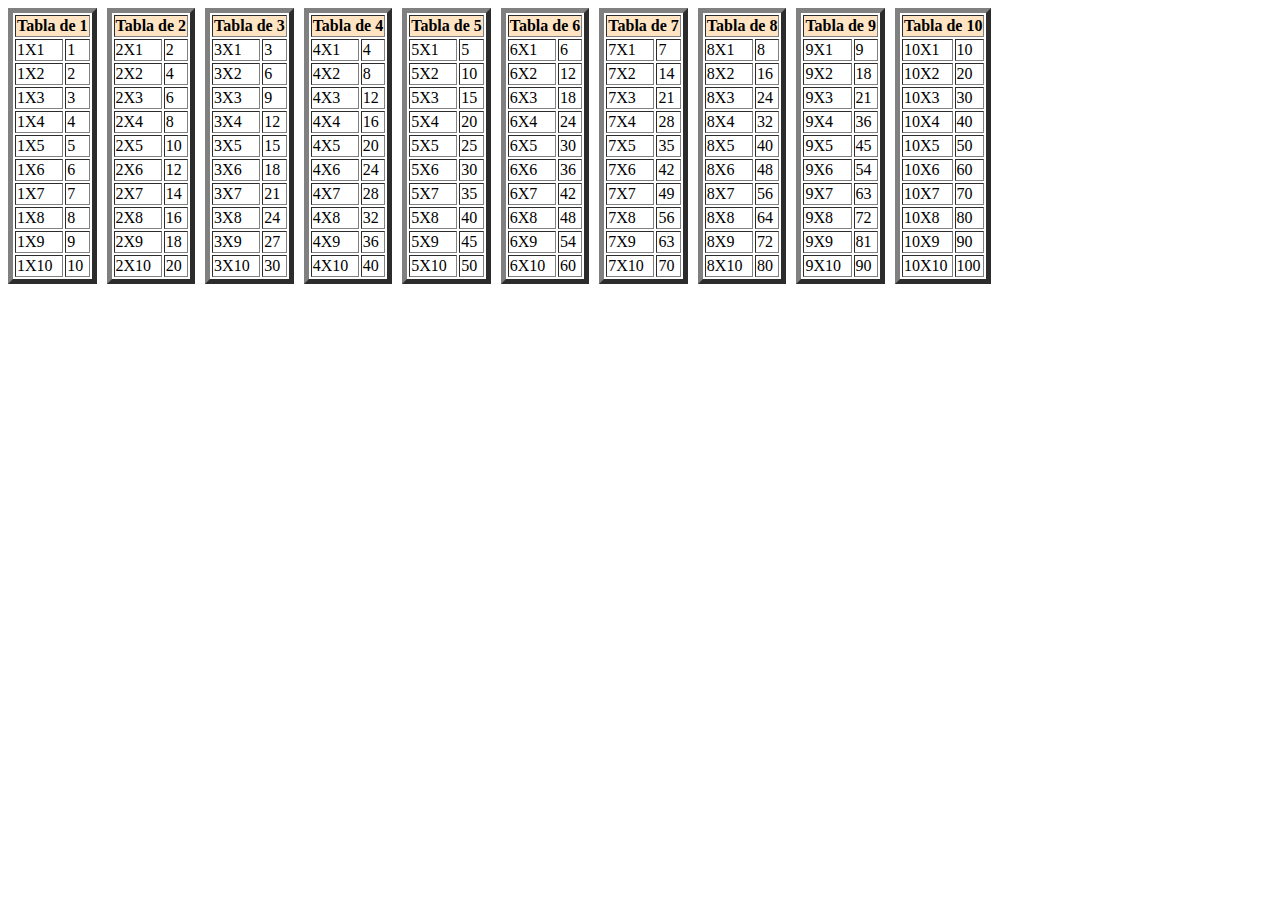
==== tarea-tabla-1/index.html @ 46db838b "commit" ====
<!DOCTYPE html>
<html lang="en">
<head>
    <meta charset="UTF-8">
    <meta name="viewport" content="width=device-width, initial-scale=1.0">
    <title>Tarea Tabla 1</title>
    <link rel="stylesheet" href="style.css">
</head>
<body>
    <table border="5">
    <tr>
        <th colspan="2">Tabla de 1</th>
    </tr>
    <tr>
        <td>1X1</td>
        <td>1</td>
    </tr>
    <tr>
        <td>1X2</td>
        <td>2</td>
    </tr>
    <tr>
        <td>1X3</td>
        <td>3</td>
    </tr>
    <tr>
        <td>1X4</td>
        <td>4</td>
    </tr>
    <tr>
        <td>1X5</td>
        <td>5</td>
    </tr>
    <tr>
        <td>1X6</td>
        <td>6</td>
    </tr>
    <tr>
        <td>1X7</td>
        <td>7</td>
    </tr>
    <tr>
        <td>1X8</td>
        <td>8</td>
    </tr>
    <tr>
        <td>1X9</td>
        <td>9</td>
    </tr>
    <tr>
        <td>1X10</td>
        <td>10</td>
    </tr>
    </table>

    <table border="5">
        <tr>
            <th colspan="2">Tabla de 2</th>
        </tr>
        <tr>
            <td>2X1</td>
            <td>2</td>
        </tr>
        <tr>
            <td>2X2</td>
            <td>4</td>
        </tr>
        <tr>
            <td>2X3</td>
            <td>6</td>
        </tr>
        <tr>
            <td>2X4</td>
            <td>8</td>
        </tr>
        <tr>
            <td>2X5</td>
            <td>10</td>
        </tr>
        <tr>
            <td>2X6</td>
            <td>12</td>
        </tr>
        <tr>
            <td>2X7</td>
            <td>14</td>
        </tr>
        <tr>
            <td>2X8</td>
            <td>16</td>
        </tr>
        <tr>
            <td>2X9</td>
            <td>18</td>
        </tr>
        <tr>
            <td>2X10</td>
            <td>20</td>
        </tr>
    </table>

    <table border="5">
        <tr>
            <th colspan="2">Tabla de 3</th>
        </tr>
        <tr>
            <td>3X1</td>
            <td>3</td>
        </tr>
        <tr>
            <td>3X2</td>
            <td>6</td>
        </tr>
        <tr>
            <td>3X3</td>
            <td>9</td>
        </tr>
        <tr>
            <td>3X4</td>
            <td>12</td>
        </tr>
        <tr>
            <td>3X5</td>
            <td>15</td>
        </tr>
        <tr>
            <td>3X6</td>
            <td>18</td>
        </tr>
        <tr>
            <td>3X7</td>
            <td>21</td>
        </tr>
        <tr>
            <td>3X8</td>
            <td>24</td>
        </tr>
        <tr>
            <td>3X9</td>
            <td>27</td>
        </tr>
        <tr>
            <td>3X10</td>
            <td>30</td>
        </tr>
    </table>
    
    <table border="5">
        <tr>
            <th colspan="2">Tabla de 4</th>
        </tr>
        <tr>
            <td>4X1</td>
            <td>4</td>
        </tr>
        <tr>
            <td>4X2</td>
            <td>8</td>
        </tr>
        <tr>
            <td>4X3</td>
            <td>12</td>
        </tr>
        <tr>
            <td>4X4</td>
            <td>16</td>
        </tr>
        <tr>
            <td>4X5</td>
            <td>20</td>
        </tr>
        <tr>
            <td>4X6</td>
            <td>24</td>
        </tr>
        <tr>
            <td>4X7</td>
            <td>28</td>
        </tr>
        <tr>
            <td>4X8</td>
            <td>32</td>
        </tr>
        <tr>
            <td>4X9</td>
            <td>36</td>
        </tr>
        <tr>
            <td>4X10</td>
            <td>40</td>
        </tr>
    </table>
    
    <table border="5">
        <tr>
            <th colspan="2">Tabla de 5</th>
        </tr>
        <tr>
            <td>5X1</td>
            <td>5</td>
        </tr>
        <tr>
            <td>5X2</td>
            <td>10</td>
        </tr>
        <tr>
            <td>5X3</td>
            <td>15</td>
        </tr>
        <tr>
            <td>5X4</td>
            <td>20</td>
        </tr>
        <tr>
            <td>5X5</td>
            <td>25</td>
        </tr>
        <tr>
            <td>5X6</td>
            <td>30</td>
        </tr>
        <tr>
            <td>5X7</td>
            <td>35</td>
        </tr>
        <tr>
            <td>5X8</td>
            <td>40</td>
        </tr>
        <tr>
            <td>5X9</td>
            <td>45</td>
        </tr>
        <tr>
            <td>5X10</td>
            <td>50</td>
        </tr>
    </table>
    
    <table border="5">
        <tr>
            <th colspan="2">Tabla de 6</th>
        </tr>
        <tr>
            <td>6X1</td>
            <td>6</td>
        </tr>
        <tr>
            <td>6X2</td>
            <td>12</td>
        </tr>
        <tr>
            <td>6X3</td>
            <td>18</td>
        </tr>
        <tr>
            <td>6X4</td>
            <td>24</td>
        </tr>
        <tr>
            <td>6X5</td>
            <td>30</td>
        </tr>
        <tr>
            <td>6X6</td>
            <td>36</td>
        </tr>
        <tr>
            <td>6X7</td>
            <td>42</td>
        </tr>
        <tr>
            <td>6X8</td>
            <td>48</td>
        </tr>
        <tr>
            <td>6X9</td>
            <td>54</td>
        </tr>
        <tr>
            <td>6X10</td>
            <td>60</td>
        </tr>
    </table>
    
    <table border="5">
        <tr>
            <th colspan="2">Tabla de 7</th>
        </tr>
        <tr>
            <td>7X1</td>
            <td>7</td>
        </tr>
        <tr>
            <td>7X2</td>
            <td>14</td>
        </tr>
        <tr>
            <td>7X3</td>
            <td>21</td>
        </tr>
        <tr>
            <td>7X4</td>
            <td>28</td>
        </tr>
        <tr>
            <td>7X5</td>
            <td>35</td>
        </tr>
        <tr>
            <td>7X6</td>
            <td>42</td>
        </tr>
        <tr>
            <td>7X7</td>
            <td>49</td>
        </tr>
        <tr>
            <td>7X8</td>
            <td>56</td>
        </tr>
        <tr>
            <td>7X9</td>
            <td>63</td>
        </tr>
        <tr>
            <td>7X10</td>
            <td>70</td>
        </tr>
    </table>
    
    <table border="5">
        <tr>
            <th colspan="2">Tabla de 8</th>
        </tr>
        <tr>
            <td>8X1</td>
            <td>8</td>
        </tr>
        <tr>
            <td>8X2</td>
            <td>16</td>
        </tr>
        <tr>
            <td>8X3</td>
            <td>24</td>
        </tr>
        <tr>
            <td>8X4</td>
            <td>32</td>
        </tr>
        <tr>
            <td>8X5</td>
            <td>40</td>
        </tr>
        <tr>
            <td>8X6</td>
            <td>48</td>
        </tr>
        <tr>
            <td>8X7</td>
            <td>56</td>
        </tr>
        <tr>
            <td>8X8</td>
            <td>64</td>
        </tr>
        <tr>
            <td>8X9</td>
            <td>72</td>
        </tr>
        <tr>
            <td>8X10</td>
            <td>80</td>
        </tr>
    </table>
    
    <table border="5">
        <tr>
            <th colspan="2">Tabla de 9</th>
        </tr>
        <tr>
            <td>9X1</td>
            <td>9</td>
        </tr>
        <tr>
            <td>9X2</td>
            <td>18</td>
        </tr>
        <tr>
            <td>9X3</td>
            <td>21</td>
        </tr>
        <tr>
            <td>9X4</td>
            <td>36</td>
        </tr>
        <tr>
            <td>9X5</td>
            <td>45</td>
        </tr>
        <tr>
            <td>9X6</td>
            <td>54</td>
        </tr>
        <tr>
            <td>9X7</td>
            <td>63</td>
        </tr>
        <tr>
            <td>9X8</td>
            <td>72</td>
        </tr>
        <tr>
            <td>9X9</td>
            <td>81</td>
        </tr>
        <tr>
            <td>9X10</td>
            <td>90</td>
        </tr>
    </table>

    <table border="5">
        <tr>
            <th colspan="2">Tabla de 10</th>
        </tr>
        <tr>
            <td>10X1</td>
            <td>10</td>
        </tr>
        <tr>
            <td>10X2</td>
            <td>20</td>
        </tr>
        <tr>
            <td>10X3</td>
            <td>30</td>
        </tr>
        <tr>
            <td>10X4</td>
            <td>40</td>
        </tr>
        <tr>
            <td>10X5</td>
            <td>50</td>
        </tr>
        <tr>
            <td>10X6</td>
            <td>60</td>
        </tr>
        <tr>
            <td>10X7</td>
            <td>70</td>
        </tr>
        <tr>
            <td>10X8</td>
            <td>80</td>
        </tr>
        <tr>
            <td>10X9</td>
            <td>90</td>
        </tr>
        <tr>
            <td>10X10</td>
            <td>100</td>
        </tr>
    </table>
</body>
</html>
---- tarea-tabla-1/style.css ----
body{
    display: flex
}
table{
    margin-right: 10px;
    gap: 20px;
}
th{
    background-color: bisque;
}
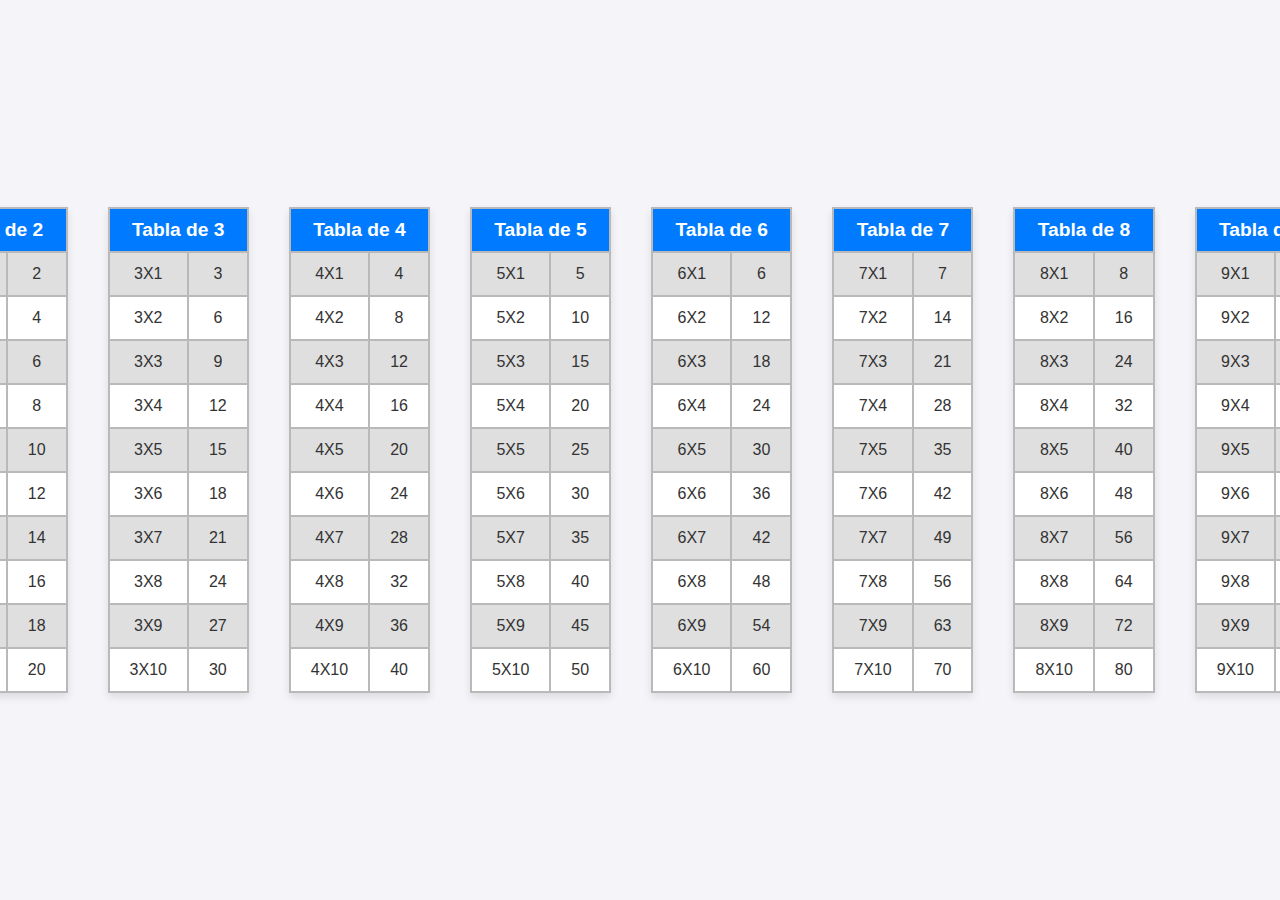
==== commit 0d341338: "commit" ====
--- a/tarea-tabla-1/index.html
+++ b/tarea-tabla-1/index.html
@@ -7,7 +7,7 @@
     <link rel="stylesheet" href="style.css">
 </head>
 <body>
-    <table border="5">
+    <table>
     <tr>
         <th colspan="2">Tabla de 1</th>
     </tr>
@@ -53,7 +53,7 @@
     </tr>
     </table>
 
-    <table border="5">
+    <table>
         <tr>
             <th colspan="2">Tabla de 2</th>
         </tr>
@@ -99,7 +99,7 @@
         </tr>
     </table>
 
-    <table border="5">
+    <table>
         <tr>
             <th colspan="2">Tabla de 3</th>
         </tr>
@@ -145,7 +145,7 @@
         </tr>
     </table>
     
-    <table border="5">
+    <table>
         <tr>
             <th colspan="2">Tabla de 4</th>
         </tr>
@@ -191,7 +191,7 @@
         </tr>
     </table>
     
-    <table border="5">
+    <table>
         <tr>
             <th colspan="2">Tabla de 5</th>
         </tr>
@@ -237,7 +237,7 @@
         </tr>
     </table>
     
-    <table border="5">
+    <table>
         <tr>
             <th colspan="2">Tabla de 6</th>
         </tr>
@@ -283,7 +283,7 @@
         </tr>
     </table>
     
-    <table border="5">
+    <table>
         <tr>
             <th colspan="2">Tabla de 7</th>
         </tr>
@@ -329,7 +329,7 @@
         </tr>
     </table>
     
-    <table border="5">
+    <table>
         <tr>
             <th colspan="2">Tabla de 8</th>
         </tr>
@@ -375,7 +375,7 @@
         </tr>
     </table>
     
-    <table border="5">
+    <table>
         <tr>
             <th colspan="2">Tabla de 9</th>
         </tr>
@@ -421,7 +421,7 @@
         </tr>
     </table>
 
-    <table border="5">
+    <table>
         <tr>
             <th colspan="2">Tabla de 10</th>
         </tr>
--- a/tarea-tabla-1/style.css
+++ b/tarea-tabla-1/style.css
@@ -1,10 +1,50 @@
-body{
-    display: flex
+body {
+    font-family: 'Arial', sans-serif;
+    background-color: #f4f4f9;
+    margin: 0;
+    padding: 0;
+    display: flex;
+    justify-content: center;
+    align-items: center;
+    height: 100vh;
 }
-table{
-    margin-right: 10px;
-    gap: 20px;
+
+table {
+    border-collapse: collapse;
+    margin: 20px;
+    width: 80%;
+    max-width: 600px;
+    box-shadow: 0 4px 8px rgba(0, 0, 0, 0.1);
 }
-th{
-    background-color: bisque;
+
+th {
+    background-color: #007bff;
+    color: #fff;
+    text-align: center;
+    padding: 10px;
+    font-size: 1.2em;
+}
+
+td {
+    background-color: #ffffff;
+    padding: 12px 20px;
+    text-align: center;
+    font-size: 1em;
+    color: #333;
+}
+
+tr:hover td {
+    background-color: #b3b3b3;
+}
+
+tr:nth-child(even) td {
+    background-color: #dfdfdf;
+}
+
+table, th, td {
+    border: 2px solid #b9b9b9;
+}
+
+table + table {
+    margin-top: 20px;
 }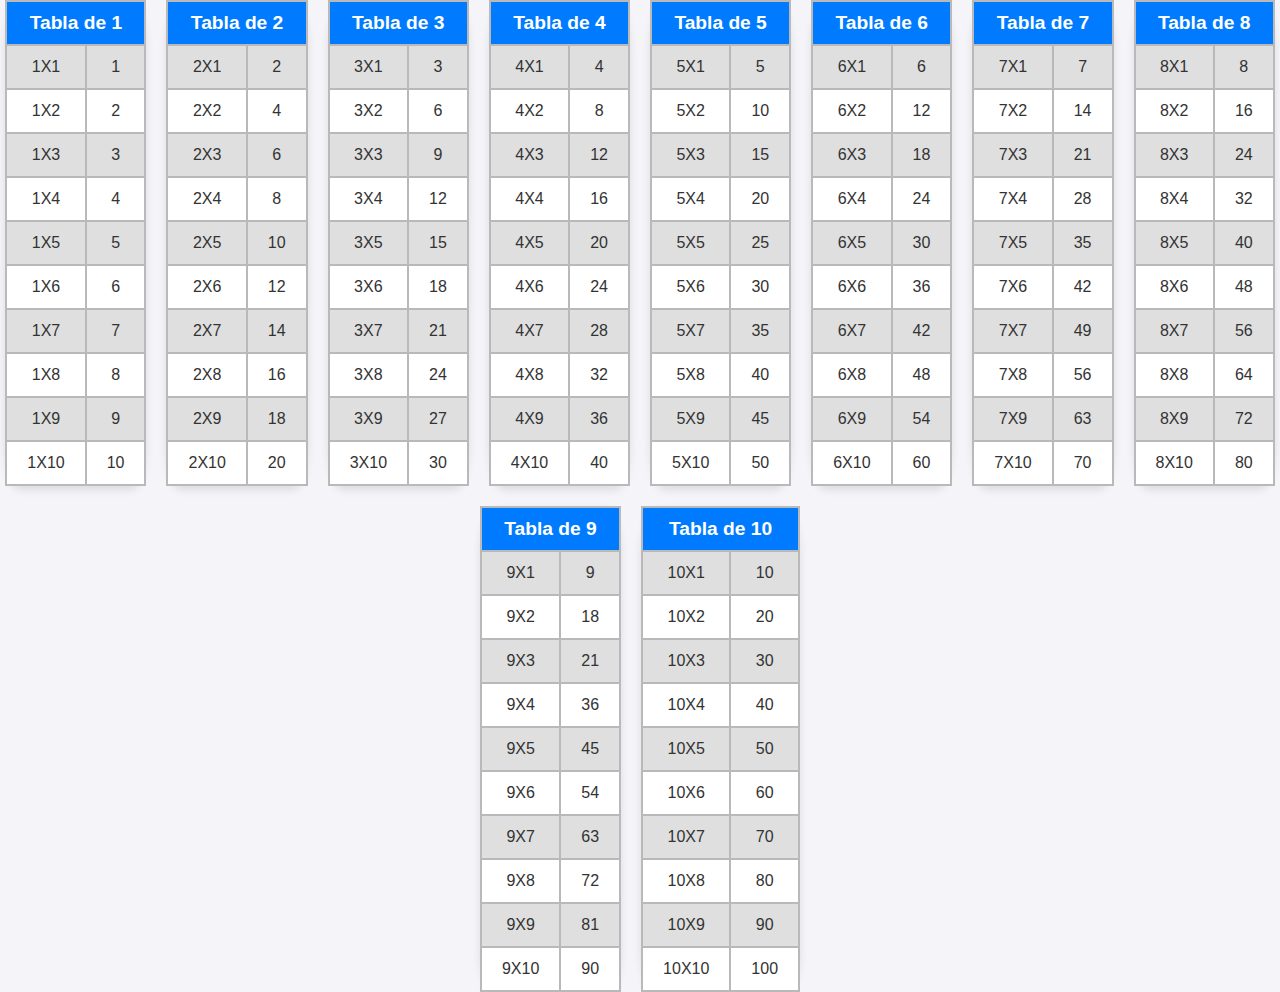
==== commit 94357130: "commit" ====
--- a/tarea-tabla-1/index.html
+++ b/tarea-tabla-1/index.html
@@ -466,5 +466,12 @@
             <td>100</td>
         </tr>
     </table>
+
+
+
+
+
+
+    
 </body>
 </html>--- a/tarea-tabla-1/style.css
+++ b/tarea-tabla-1/style.css
@@ -5,15 +5,15 @@
     padding: 0;
     display: flex;
     justify-content: center;
+    gap: 20px;
     align-items: center;
     height: 100vh;
+    flex-wrap: wrap;
 }
 
 table {
+    border-radius: 10%; /*no me funciona y no tengo tiempo*/
     border-collapse: collapse;
-    margin: 20px;
-    width: 80%;
-    max-width: 600px;
     box-shadow: 0 4px 8px rgba(0, 0, 0, 0.1);
 }
 
@@ -43,8 +43,4 @@
 
 table, th, td {
     border: 2px solid #b9b9b9;
-}
-
-table + table {
-    margin-top: 20px;
 }